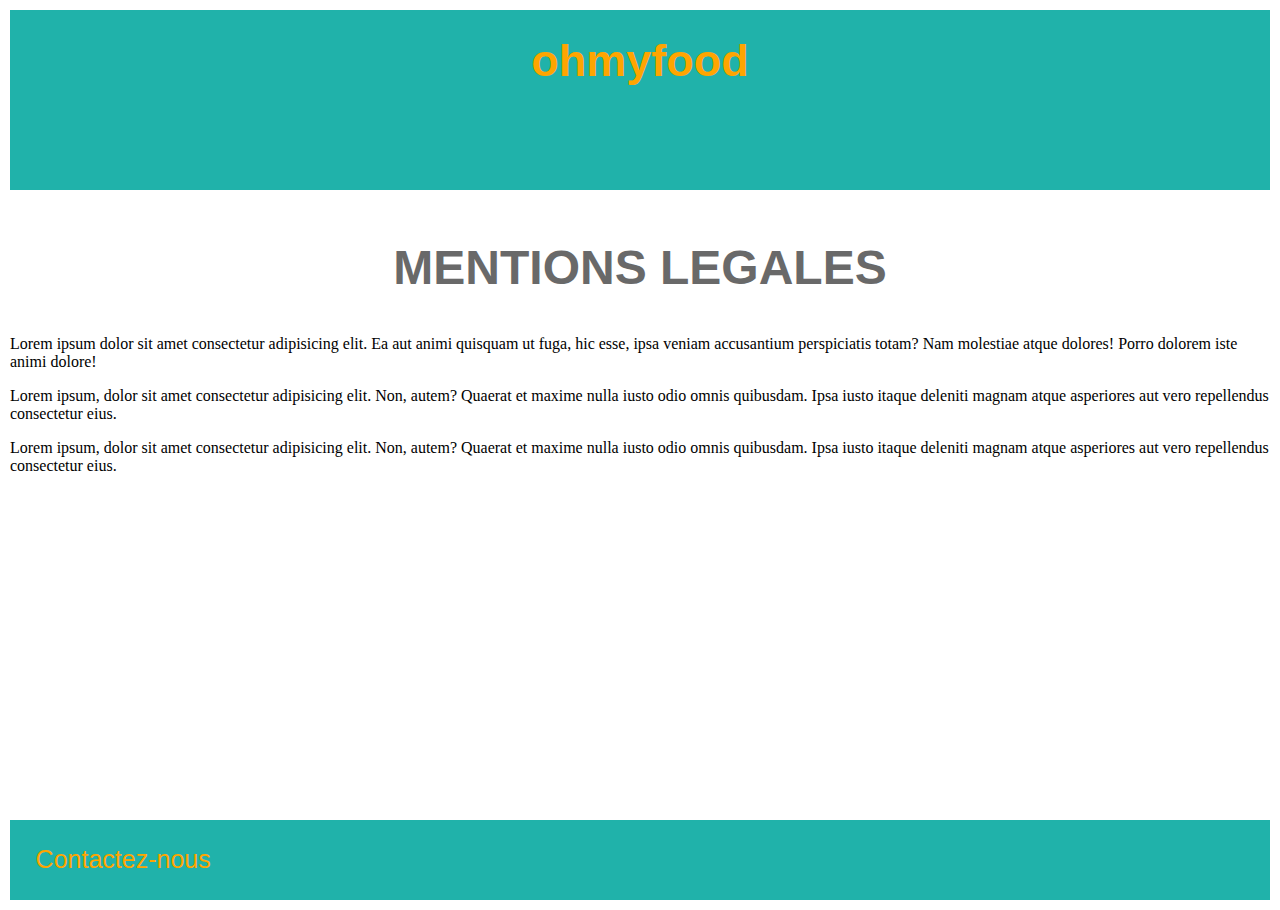
==== pages/mentions.html @ a00ac5cf "mentions légales et contact" ====
<!DOCTYPE html>
<html lang="fr">

<head>
    <meta charset="UTF-8">
    <meta name="viewport" content="width=device-width, initial-scale=1.0">
    <link rel="stylesheet" href="../styles/style.css">
    <title>OMF! Mentions Légales</title>
</head>

<body>

    <header>
        <h1 id="titre">ohmyfood</h1>
    </header>

    <main>
        <h2>MENTIONS LEGALES</h2>

        <p>Lorem ipsum dolor sit amet consectetur adipisicing elit. Ea aut animi quisquam ut fuga, hic esse, ipsa veniam
            accusantium perspiciatis totam? Nam molestiae atque dolores! Porro dolorem iste animi dolore!</p>

        <p>Lorem ipsum, dolor sit amet consectetur adipisicing elit. Non, autem? Quaerat et maxime nulla iusto odio
            omnis quibusdam. Ipsa iusto itaque deleniti magnam atque asperiores aut vero repellendus consectetur eius.
        </p>

        <p>Lorem ipsum, dolor sit amet consectetur adipisicing elit. Non, autem? Quaerat et maxime nulla iusto odio
            omnis quibusdam. Ipsa iusto itaque deleniti magnam atque asperiores aut vero repellendus consectetur eius.
        </p>


    </main>

    <footer>
        <a href="mailto:contact@ohmyfood.fr">Contactez-nous</a>
    </footer>

</body>

</html>
---- styles/style.css ----
html {
    height: 100%;
}

body {
    margin: 10px;
    height: 100%;
}

header {
    background-color: lightseagreen;
    height: 20%;
    text-align: center;
}

h2 {
    color: dimgrey;
    text-align: center;
    font-family: Arial, Helvetica, sans-serif;
    font-size: 3em;
    margin-top: 4%;
}

#titre {
    margin: auto;
    padding: 25px;
    color: orange;
    font-family: Arial, Helvetica, sans-serif;
    font-size: 45px;
}

#main-menu {
    display: flex;
    flex-direction: row;
    flex-wrap: wrap;
}

#main-menu img {
    width: 100%;
}

/* pages menus---------------------------------------------------------------------*/

table {
    width: 100%;
}

.prix {
    text-align: right;
}

/*pagemenu1*/

#note {
    background-color: #FBDFDC;
    margin: 0% 5%;
    padding: 2% 5%;
}

#titre-note {
    color: #35070C;
    font-family: cursive;
    font-size: 4em;
    margin: 0;
}

#note>figure, h3, h4 {
    text-align: center;
    margin: 0;
}

#note h4 {
    font-size: 3em;
    font-family: cursive;
    color: #35070C;
    margin: 2%;
}

.titre-menus {
    display: flex;
    flex-direction: row;
    justify-content: space-between;
    align-items: center;
}

.titre-menus img {
    width: 25%;
    height: fit-content;
}

#note>table {
    font-family: cursive;
    font-size: 2em;
    color: #35070C;
}

#note-de-fin{
    display: flex;
    flex-direction: row;
    justify-content: center;
    margin: 5%;
}

#note-de-fin img{
    width: 10%;
    height: 70px;
    align-self: center;
}

/*pagemenu2*/

#chic {
    background-color: #FDF5FE;
    margin: 0% 5%;
    padding: 2% 5%;
}

#titre-chic {
    color: #925CF8;
    font-family: Georgia, 'Times New Roman', Times, serif;
    font-size: 3em;
    margin: 0;
}

#chic>h3, h4 {
    text-align: center;
    margin: 4%;
}

#chic h3{
    background-image: linear-gradient(to right, #c67421, #d1673e, #d35f59, #cd5c71, #bf5f86, #b85d90, #ae5c9a, #a15da3, #9a57ac, #9051b6, #824ec0, #6d4ccc);
    background-size: 150%;
    background-repeat: no-repeat;
    -webkit-background-clip: text;
    -webkit-text-fill-color: transparent;
}

#chic>h4 {
    font-size: 2em;
    font-family: Georgia, 'Times New Roman', Times, serif;
    margin: 5%;
}

#entrees {
    font-family: Georgia, 'Times New Roman', Times, serif;
    font-size: 2em;
    color: #DC8628;
    margin: 3%;
}

#plats {
    font-family: Georgia, 'Times New Roman', Times, serif;
    font-size: 2em;
    color: #C0787F;
    margin: 3%;
}

#desserts {
    font-family: Georgia, 'Times New Roman', Times, serif;
    font-size: 2em;
    color: #925CF8;
    margin: 3%;
}

/*pagemenu3*/

#delice {
    background-color: #F9F9F9;
    margin: 0% 5%;
    padding: 2% 5%;
}

#delice>h3, h4 {
    text-align: center;
    margin: 3%;
}

#delice>h3 {
    font-family: cursive;
    color: #143FDD;
    font-size: 4em;
}

#delice h3{
    background-image: linear-gradient(to right, #103fdd, #0053e7, #0065ef, #0077f6, #0887fb);
    background-size: 100%;
    background-repeat: no-repeat;
    -webkit-background-clip: text;
    -webkit-text-fill-color: transparent;
}

#delice h4 {
    font-size: 2em;
    font-family: cursive;
    color: black;
    margin: 2%;
}

#delice>table {
    font-family: cursive;
    font-size: 2em;
    color: black;
}

/*pagemenu4*/

#palette {
    background-color: #FDFFFD;
    margin: 0% 5%;
    padding: 2% 5%;
}

#palette>h3, h4 {
    text-align: center;
    margin: 3%;
}

#palette>h3 {
    font-family: cursive;
    background-image: linear-gradient(to right, #3e923a, #6fae6b, #9dc99b, #cce4cc, #fdfffd);    
    background-size: 135%;
        -webkit-background-clip: text;
        -webkit-text-fill-color: transparent;
            font-size: 4.5em;
}

#palette h4 {
    font-size: 3em;
    font-family: cursive;
    color: black;
    margin: 2%;
}

#palette>table {
    font-family: cursive;
    font-size: 1em;
    color: black;
}

/*boutons---------------------------------------------------------------------------------*/

button {
    font-size: 1.8em;
    padding: 1% 5%;
    background-color: lightseagreen;
    color: orange;
    font-family: sans-serif;
    border-radius: 12px;
}

#prochainement {
    text-align: center;
}

/*footer démarre ici---------------------------------------------------------------------*/

footer {
    padding: 2% 2%;
    background-color: lightseagreen;
    position: fixed;
    bottom: 0;
    width: 94.4%;
    display: flex;
    flex-direction: row;
    justify-content: space-between;
}

footer>a {
    color: orange;
    font-family: sans-serif;
    font-size: 25px;
    text-decoration: none;
}

/*responsivité*/

@media screen and (min-width: 577px) {
    #main-menu {
        display: flex;
        flex-direction: row;
    }
    #main-menu a {
        width: 40%;
        padding: 5%;
    }
    main {
        margin-bottom: 10%;
    }
}

@media screen and (max-width: 576px) {
    #main-menu {
        display: flex;
        flex-direction: column;
    }
    #main-menu a {
        width: 65%;
        padding-top: 5%;
        align-self: center;
    }
    main {
        margin-bottom: 20%;
    }
    #prochainement {
        margin-top: 5%;
    }
}
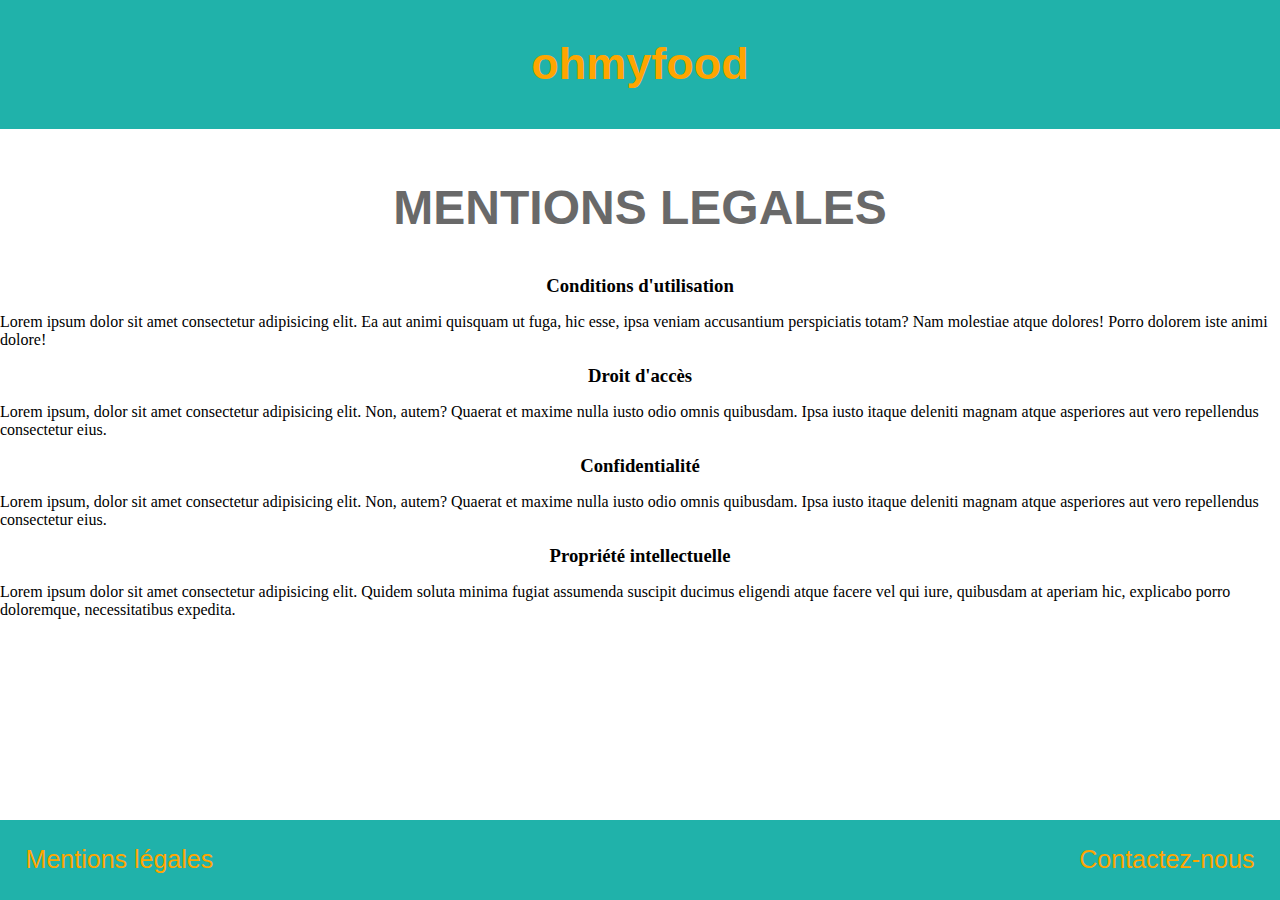
==== commit 95703bad: "refonte page accueil et liens" ====
--- a/pages/mentions.html
+++ b/pages/mentions.html
@@ -11,27 +11,38 @@
 <body>
 
     <header>
-        <h1 id="titre">ohmyfood</h1>
+        <a href="../index.html">
+            <h1 id="titre">ohmyfood</h1>
+        </a>
     </header>
 
     <main>
         <h2>MENTIONS LEGALES</h2>
 
+        <h3>Conditions d'utilisation</h3>
         <p>Lorem ipsum dolor sit amet consectetur adipisicing elit. Ea aut animi quisquam ut fuga, hic esse, ipsa veniam
             accusantium perspiciatis totam? Nam molestiae atque dolores! Porro dolorem iste animi dolore!</p>
 
+        <h3>Droit d'accès</h3>
         <p>Lorem ipsum, dolor sit amet consectetur adipisicing elit. Non, autem? Quaerat et maxime nulla iusto odio
             omnis quibusdam. Ipsa iusto itaque deleniti magnam atque asperiores aut vero repellendus consectetur eius.
         </p>
 
+        <h3>Confidentialité</h3>
         <p>Lorem ipsum, dolor sit amet consectetur adipisicing elit. Non, autem? Quaerat et maxime nulla iusto odio
             omnis quibusdam. Ipsa iusto itaque deleniti magnam atque asperiores aut vero repellendus consectetur eius.
         </p>
+
+        <h3>Propriété intellectuelle</h3>
+        <p>Lorem ipsum dolor sit amet consectetur adipisicing elit. Quidem soluta minima fugiat assumenda suscipit
+            ducimus eligendi atque facere vel qui iure, quibusdam at aperiam hic, explicabo porro doloremque,
+            necessitatibus expedita.</p>
 
 
     </main>
 
     <footer>
+        <a href="mentions.html"> Mentions légales</a>
         <a href="mailto:contact@ohmyfood.fr">Contactez-nous</a>
     </footer>
 
--- a/styles/style.css
+++ b/styles/style.css
@@ -3,15 +3,132 @@
 }
 
 body {
-    margin: 10px;
+    margin: 0;
     height: 100%;
 }
 
 header {
     background-color: lightseagreen;
-    height: 20%;
-    text-align: center;
-}
+    text-align: center;
+}
+
+#titre {
+    margin: auto;
+    padding: 3%;
+    color: orange;
+    font-family: Arial, Helvetica, sans-serif;
+    font-size: 45px;
+}
+
+a{
+    text-decoration: none;
+}
+
+#pagemenu1{
+    display: flex;
+    flex-direction: column;
+    align-items: center;
+    justify-content: center;
+    background-color: #FBDFDC;
+    width: 40%;
+    height: 500px;
+    margin-bottom: 5%;
+    text-decoration: none;
+    box-shadow: 10px 5px 5px grey;
+}
+
+#pagemenu1 img{
+    width: 15%;
+    height: 55px;
+}
+
+#pagemenu1 p{
+    font-family: cursive;
+    color: #35070C;
+    font-size: 2rem;
+    margin-top: 0%;
+    margin-bottom: 5%;
+}
+
+#pagemenu2{
+    display: flex;
+    flex-direction: column;
+    align-items: center;
+    justify-content: center;
+    background-color: #FDF5FE;
+    width: 40%;
+    height: 500px;
+    margin-bottom: 5%;
+    text-decoration: none;
+    box-shadow: 10px 5px 5px grey;
+}
+
+#pagemenu2 p{
+    font-family: Georgia, 'Times New Roman', Times, serif;
+    font-size: 2rem;
+    background-image: linear-gradient(to right, #c67421, #A56799, #6D4CCC);
+    background-size: 100%;
+    background-repeat: no-repeat;
+    -webkit-background-clip: text;
+    -webkit-text-fill-color: transparent;
+    margin-bottom: 0%;
+}
+
+#pagemenu3{
+    display: flex;
+    flex-direction: column;
+    align-items: center;
+    justify-content: center;
+    background-color: #F9F9F9;
+    width: 40%;
+    height: 500px;
+    text-decoration: none;
+    box-shadow: 10px 5px 5px grey;
+}
+
+#pagemenu3 p{
+    font-family: fantasy;
+    font-size: 2rem;
+    background-image: linear-gradient(to right, #103fdd, #259DF9);
+    background-size: 100%;
+    background-repeat: no-repeat;
+    -webkit-background-clip: text;
+    -webkit-text-fill-color: transparent;
+    margin-bottom: 0%;
+}
+
+#pagemenu4{
+    display: flex;
+    flex-direction: column;
+    align-items: center;
+    justify-content: center;
+    background-color: #FDFFFD;
+    width: 40%;
+    height: 500px;
+    text-decoration: none;
+    box-shadow: 10px 5px 5px grey;
+}
+
+#pagemenu4 p{
+    font-family: 'Gill Sans', 'Gill Sans MT', Calibri, 'Trebuchet MS', sans-serif;
+    font-size: 2rem; 
+    background-image: linear-gradient(to right, #41953C, #D5F9B4);    
+    background-size: 135%;
+        -webkit-background-clip: text;
+        -webkit-text-fill-color: transparent;
+        margin-bottom: 0%;
+}
+
+
+#index-menu {
+    display: flex;
+    flex-direction: row;
+    flex-wrap: wrap;
+    justify-content: space-around;
+    margin: 5%;
+}
+
+/* commun aux pages menus---------------------------------------------------------------------*/
 
 h2 {
     color: dimgrey;
@@ -20,26 +137,6 @@
     font-size: 3em;
     margin-top: 4%;
 }
-
-#titre {
-    margin: auto;
-    padding: 25px;
-    color: orange;
-    font-family: Arial, Helvetica, sans-serif;
-    font-size: 45px;
-}
-
-#main-menu {
-    display: flex;
-    flex-direction: row;
-    flex-wrap: wrap;
-}
-
-#main-menu img {
-    width: 100%;
-}
-
-/* pages menus---------------------------------------------------------------------*/
 
 table {
     width: 100%;
@@ -128,8 +225,8 @@
 }
 
 #chic h3{
-    background-image: linear-gradient(to right, #c67421, #d1673e, #d35f59, #cd5c71, #bf5f86, #b85d90, #ae5c9a, #a15da3, #9a57ac, #9051b6, #824ec0, #6d4ccc);
-    background-size: 150%;
+    background-image: linear-gradient(to right, #c67421, #A56799, #6D4CCC);
+    background-size: 90%;
     background-repeat: no-repeat;
     -webkit-background-clip: text;
     -webkit-text-fill-color: transparent;
@@ -176,13 +273,13 @@
 }
 
 #delice>h3 {
-    font-family: cursive;
+    font-family:fantasy;
     color: #143FDD;
     font-size: 4em;
 }
 
 #delice h3{
-    background-image: linear-gradient(to right, #103fdd, #0053e7, #0065ef, #0077f6, #0887fb);
+    background-image: linear-gradient(to right, #103fdd, #259DF9);
     background-size: 100%;
     background-repeat: no-repeat;
     -webkit-background-clip: text;
@@ -191,13 +288,13 @@
 
 #delice h4 {
     font-size: 2em;
-    font-family: cursive;
+    font-family: fantasy;
     color: black;
     margin: 2%;
 }
 
 #delice>table {
-    font-family: cursive;
+    font-family: fantasy;
     font-size: 2em;
     color: black;
 }
@@ -216,8 +313,8 @@
 }
 
 #palette>h3 {
-    font-family: cursive;
-    background-image: linear-gradient(to right, #3e923a, #6fae6b, #9dc99b, #cce4cc, #fdfffd);    
+    font-family: 'Gill Sans', 'Gill Sans MT', Calibri, 'Trebuchet MS', sans-serif;
+    background-image: linear-gradient(to right, #41953C, #D5F9B4);    
     background-size: 135%;
         -webkit-background-clip: text;
         -webkit-text-fill-color: transparent;
@@ -226,13 +323,13 @@
 
 #palette h4 {
     font-size: 3em;
-    font-family: cursive;
+    font-family: 'Gill Sans', 'Gill Sans MT', Calibri, 'Trebuchet MS', sans-serif;
     color: black;
     margin: 2%;
 }
 
 #palette>table {
-    font-family: cursive;
+    font-family: 'Gill Sans', 'Gill Sans MT', Calibri, 'Trebuchet MS', sans-serif;
     font-size: 1em;
     color: black;
 }
@@ -259,7 +356,7 @@
     background-color: lightseagreen;
     position: fixed;
     bottom: 0;
-    width: 94.4%;
+    width: 96%;
     display: flex;
     flex-direction: row;
     justify-content: space-between;
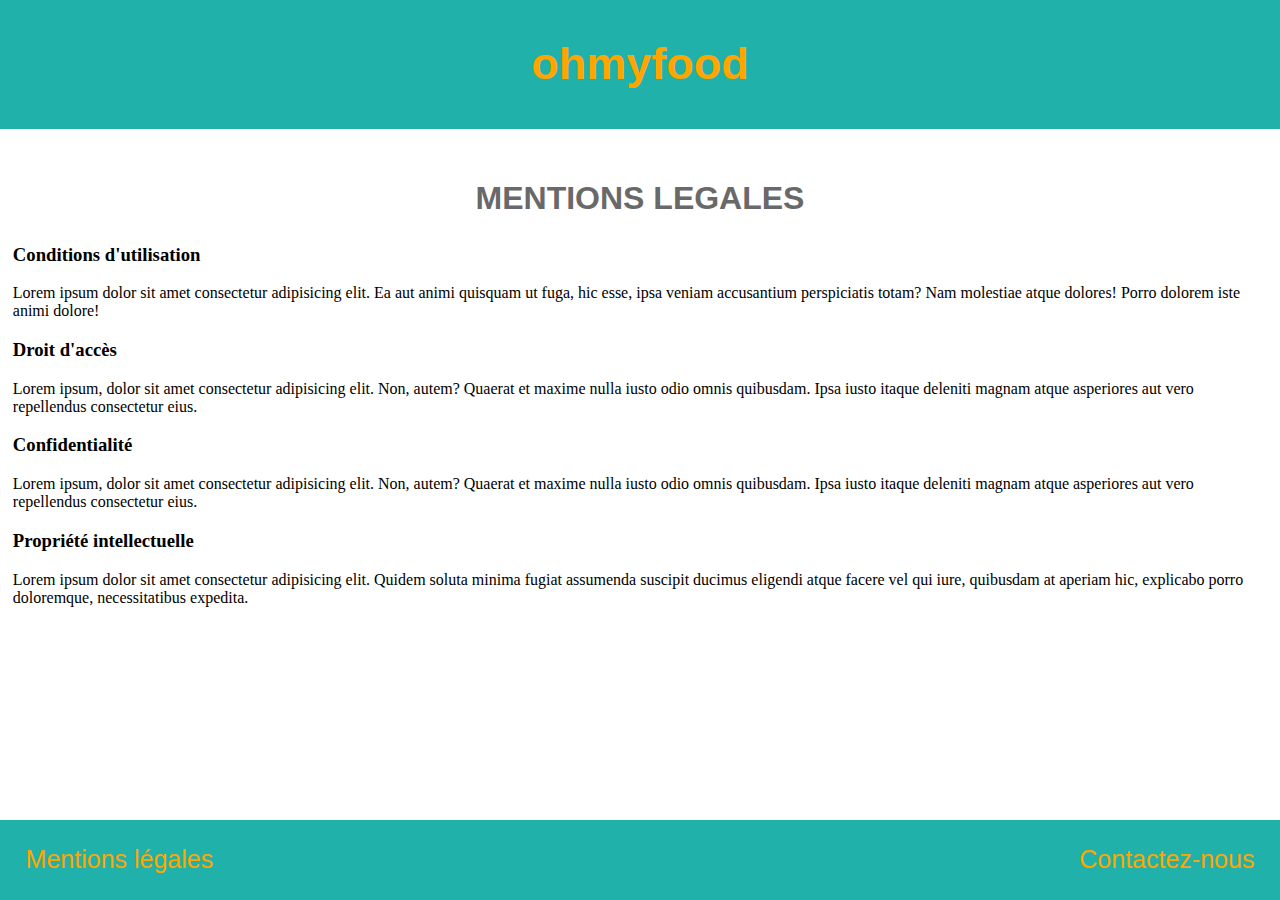
==== commit 0c7213b3: "ajout de commentaires et modifications page mentions" ====
--- a/pages/mentions.html
+++ b/pages/mentions.html
@@ -18,28 +18,33 @@
 
     <main>
         <h2>MENTIONS LEGALES</h2>
+        <div id="mentions">
+            <h3>Conditions d'utilisation</h3>
+            <p>Lorem ipsum dolor sit amet consectetur adipisicing elit. Ea aut animi quisquam ut fuga, hic esse, ipsa
+                veniam
+                accusantium perspiciatis totam? Nam molestiae atque dolores! Porro dolorem iste animi dolore!</p>
 
-        <h3>Conditions d'utilisation</h3>
-        <p>Lorem ipsum dolor sit amet consectetur adipisicing elit. Ea aut animi quisquam ut fuga, hic esse, ipsa veniam
-            accusantium perspiciatis totam? Nam molestiae atque dolores! Porro dolorem iste animi dolore!</p>
+            <h3>Droit d'accès</h3>
+            <p>Lorem ipsum, dolor sit amet consectetur adipisicing elit. Non, autem? Quaerat et maxime nulla iusto odio
+                omnis quibusdam. Ipsa iusto itaque deleniti magnam atque asperiores aut vero repellendus consectetur
+                eius.
+            </p>
 
-        <h3>Droit d'accès</h3>
-        <p>Lorem ipsum, dolor sit amet consectetur adipisicing elit. Non, autem? Quaerat et maxime nulla iusto odio
-            omnis quibusdam. Ipsa iusto itaque deleniti magnam atque asperiores aut vero repellendus consectetur eius.
-        </p>
+            <h3>Confidentialité</h3>
+            <p>Lorem ipsum, dolor sit amet consectetur adipisicing elit. Non, autem? Quaerat et maxime nulla iusto odio
+                omnis quibusdam. Ipsa iusto itaque deleniti magnam atque asperiores aut vero repellendus consectetur
+                eius.
+            </p>
 
-        <h3>Confidentialité</h3>
-        <p>Lorem ipsum, dolor sit amet consectetur adipisicing elit. Non, autem? Quaerat et maxime nulla iusto odio
-            omnis quibusdam. Ipsa iusto itaque deleniti magnam atque asperiores aut vero repellendus consectetur eius.
-        </p>
-
-        <h3>Propriété intellectuelle</h3>
-        <p>Lorem ipsum dolor sit amet consectetur adipisicing elit. Quidem soluta minima fugiat assumenda suscipit
-            ducimus eligendi atque facere vel qui iure, quibusdam at aperiam hic, explicabo porro doloremque,
-            necessitatibus expedita.</p>
-
+            <h3>Propriété intellectuelle</h3>
+            <p>Lorem ipsum dolor sit amet consectetur adipisicing elit. Quidem soluta minima fugiat assumenda suscipit
+                ducimus eligendi atque facere vel qui iure, quibusdam at aperiam hic, explicabo porro doloremque,
+                necessitatibus expedita.</p>
+        </div>
 
     </main>
+
+    <div class="space"></div>
 
     <footer>
         <a href="mentions.html"> Mentions légales</a>
--- a/styles/style.css
+++ b/styles/style.css
@@ -1,404 +1,522 @@
+@charset "UTF-8";
 html {
-    height: 100%;
-}
-
-body {
-    margin: 0;
-    height: 100%;
+  height: 100%;
+}
+html body {
+  margin: 0;
+  height: 100%;
 }
 
 header {
-    background-color: lightseagreen;
-    text-align: center;
-}
-
-#titre {
-    margin: auto;
-    padding: 3%;
-    color: orange;
-    font-family: Arial, Helvetica, sans-serif;
-    font-size: 45px;
-}
-
-a{
-    text-decoration: none;
-}
-
-#pagemenu1{
+  background-color: lightseagreen;
+  text-align: center;
+}
+header a {
+  text-decoration: none;
+}
+header a #titre {
+  margin: auto;
+  padding: 3%;
+  color: orange;
+  font-family: Arial, Helvetica, sans-serif;
+  font-size: 45px;
+}
+
+/*Page d'accueil----------------------------*/
+#pagemenu1, #pagemenu4, #pagemenu3, #pagemenu2 {
+  display: flex;
+  flex-direction: column;
+  align-items: center;
+  justify-content: center;
+  background-color: #FBDFDC;
+  width: 40%;
+  height: 500px;
+  margin-bottom: 5%;
+  text-decoration: none;
+  box-shadow: 10px 5px 5px grey;
+}
+#pagemenu1 img, #pagemenu4 img, #pagemenu3 img, #pagemenu2 img {
+  width: 15%;
+  height: 55px;
+}
+#pagemenu1 p, #pagemenu4 p, #pagemenu3 p, #pagemenu2 p {
+  font-family: "Parisienne", cursive;
+  color: #35070C;
+  font-size: 2rem;
+  margin-top: 0%;
+  margin-bottom: 5%;
+  width: 100%;
+  text-align: center;
+}
+
+#pagemenu2 {
+  background-color: #FDF5FE;
+}
+#pagemenu2 p {
+  font-family: "Abel", sans-serif;
+  font-size: 2rem;
+  background-image: linear-gradient(to right, #c67421, #A56799, #6D4CCC);
+  background-size: 100%;
+  background-repeat: no-repeat;
+  -webkit-background-clip: text;
+  -webkit-text-fill-color: transparent;
+}
+
+#pagemenu3 {
+  background-color: #F9F9F9;
+}
+#pagemenu3 p {
+  font-family: "Dancing Script", cursive;
+  font-size: 2rem;
+  background-image: linear-gradient(to right, #103fdd, #259DF9);
+  background-size: 100%;
+  background-repeat: no-repeat;
+  -webkit-background-clip: text;
+  -webkit-text-fill-color: transparent;
+}
+
+#pagemenu4 {
+  background-color: #FDFFFD;
+}
+#pagemenu4 p {
+  font-family: "Balsamiq Sans", cursive;
+  font-size: 2rem;
+  background-image: linear-gradient(to right, #41953C, #D5F9B4);
+  background-size: 135%;
+  -webkit-background-clip: text;
+  -webkit-text-fill-color: transparent;
+  margin-bottom: 0%;
+}
+
+#index-menu {
+  display: flex;
+  flex-direction: row;
+  flex-wrap: wrap;
+  justify-content: space-around;
+  margin: 5%;
+}
+
+/* commun aux pages menus---------------------------------------------------------------------*/
+h2 {
+  color: dimgrey;
+  text-align: center;
+  font-family: Arial, Helvetica, sans-serif;
+  font-size: 2rem;
+  margin-top: 4%;
+}
+
+table {
+  width: 100%;
+}
+table .prix {
+  text-align: right;
+}
+
+.space {
+  height: 25%;
+}
+
+/*pagemenu1--------------------------------------------------------*/
+#note {
+  background-color: #FBDFDC;
+  margin-left: 5%;
+  margin-right: 5%;
+  padding: 2% 5%;
+}
+#note #titre-note {
+  color: #35070C;
+  font-family: "Parisienne", cursive;
+  font-size: 4rem;
+  margin: 0;
+}
+#note figure, #note h3, #note h4 {
+  text-align: center;
+  margin: 0;
+}
+#note h4 {
+  font-size: 3rem;
+  font-family: "Parisienne", cursive;
+  color: #35070C;
+  margin: 2%;
+}
+#note table {
+  font-family: "Parisienne", cursive;
+  font-size: 2rem;
+  color: #35070C;
+}
+#note #note-de-fin {
+  display: flex;
+  flex-direction: row;
+  justify-content: center;
+  margin: 5%;
+}
+#note #note-de-fin img {
+  width: 10%;
+  height: 70px;
+  align-self: center;
+}
+
+.titre-menus {
+  display: flex;
+  flex-direction: row;
+  justify-content: space-between;
+  align-items: center;
+}
+.titre-menus img {
+  width: 25%;
+  height: fit-content;
+}
+
+/*pagemenu2------------------------------------------*/
+#chic {
+  background-color: #FDF5FE;
+  margin-left: 5%;
+  margin-right: 5%;
+  padding: 2% 5%;
+}
+#chic #titre-chic {
+  color: #925CF8;
+  font-family: "Abel", sans-serif;
+  font-size: 3rem;
+  margin: 0;
+}
+#chic h3, #chic h4 {
+  text-align: center;
+  margin: 4%;
+}
+#chic h3 {
+  background-image: linear-gradient(to right, #c67421, #A56799, #6D4CCC);
+  background-size: 90%;
+  background-repeat: no-repeat;
+  -webkit-background-clip: text;
+  -webkit-text-fill-color: transparent;
+}
+#chic h4 {
+  font-size: 2rem;
+  font-family: "Abel", sans-serif;
+  margin: 5%;
+}
+#chic #entrees {
+  font-family: "Abel", sans-serif;
+  font-size: 2rem;
+  color: #DC8628;
+  margin: 3%;
+}
+#chic #entrees table {
+  width: 87%;
+  font-size: 1rem;
+  margin-left: 7%;
+}
+#chic #plats {
+  font-family: "Abel", sans-serif;
+  font-size: 2rem;
+  color: #C0787F;
+  margin: 3%;
+}
+#chic #plats table {
+  width: 87%;
+  font-size: 1rem;
+  margin-left: 7%;
+}
+#chic #desserts {
+  font-family: "Abel", sans-serif;
+  font-size: 2rem;
+  color: #925CF8;
+  margin: 3%;
+}
+#chic #desserts table {
+  width: 87%;
+  font-size: 1rem;
+  margin-left: 7%;
+}
+
+/*pagemenu3----------------------------------------------*/
+#delice {
+  background-color: #F9F9F9;
+  margin-left: 5%;
+  margin-right: 5%;
+  padding: 2% 5%;
+}
+#delice h3, #delice h4 {
+  text-align: center;
+  margin: 3%;
+}
+#delice h3 {
+  font-family: "Dancing Script", cursive;
+  color: #143FDD;
+  font-size: 4rem;
+  background-image: linear-gradient(to right, #103fdd, #259DF9);
+  background-size: 100%;
+  background-repeat: no-repeat;
+  -webkit-background-clip: text;
+  -webkit-text-fill-color: transparent;
+}
+#delice h4 {
+  font-size: 2rem;
+  font-family: "Dancing Script", cursive;
+  color: black;
+  margin: 2%;
+}
+#delice table {
+  font-family: "Dancing Script", cursive;
+  font-size: 2rem;
+  color: black;
+  width: 87%;
+  font-size: 1rem;
+  margin-left: 7%;
+}
+
+/*pagemenu4----------------------------------------*/
+#palette {
+  background-color: #FDFFFD;
+  margin-left: 5%;
+  margin-right: 5%;
+  padding: 2% 5%;
+}
+#palette h3, #palette h4 {
+  text-align: center;
+  margin: 3%;
+}
+#palette h3 {
+  font-family: "Balsamiq Sans", cursive;
+  background-image: linear-gradient(to right, #41953C, #D5F9B4);
+  background-size: 135%;
+  -webkit-background-clip: text;
+  -webkit-text-fill-color: transparent;
+  font-size: 4.5rem;
+}
+#palette h4 {
+  font-size: 2rem;
+  font-weight: normal;
+  font-family: "Balsamiq Sans", cursive;
+  color: black;
+  margin: 2%;
+}
+#palette table {
+  font-family: "Balsamiq Sans", cursive;
+  font-size: 1rem;
+  color: black;
+  width: 87%;
+  font-size: 1rem;
+  margin-left: 7%;
+}
+
+/*page mentions légales-----------------------------------------------------*/
+#mentions {
+  margin: 1%;
+}
+
+/*Les boutons----------------------------------------------------------------*/
+#prochainement {
+  text-align: center;
+  display: flex;
+  justify-content: center;
+}
+#prochainement p {
+  font-size: 1.8rem;
+  padding: 1% 5%;
+  background-color: lightseagreen;
+  color: orange;
+  font-family: sans-serif;
+  border-radius: 12px;
+  margin-bottom: 10%;
+}
+#prochainement #point-1 {
+  animation: point 1s ease-in-out alternate infinite;
+  animation-fill-mode: backwards;
+  animation-delay: 0.2s;
+}
+#prochainement #point-2 {
+  animation: point 1s ease-in-out alternate infinite;
+  animation-fill-mode: backwards;
+  animation-delay: 0.4s;
+}
+#prochainement #point-3 {
+  animation: point 1s ease-in-out alternate infinite;
+  animation-fill-mode: backwards;
+  animation-delay: 0.6s;
+}
+
+@keyframes point {
+  0% {
+    transform: translateY(30px);
+    opacity: 100%;
+  }
+  100% {
+    transform: translateY(-30px);
+    opacity: 0%;
+  }
+}
+/*Animations des catégories de menus---------------------------------------*/
+.underline {
+  position: relative;
+  text-decoration: none;
+  display: inline-block;
+}
+.underline-note:after {
+  border-bottom: solid 3px #35070C;
+}
+.underline-chic-orange:after {
+  border-bottom: solid 3px #DC8628;
+}
+.underline-chic-rose:after {
+  border-bottom: solid 3px #C0787F;
+}
+.underline-chic-violet:after {
+  border-bottom: solid 3px #925CF8;
+}
+.underline-delice-bleu1:after {
+  border-bottom: solid 3px #123FDD;
+}
+.underline-delice-bleu2:after {
+  border-bottom: solid 3px #0870F3;
+}
+.underline-delice-bleu3:after {
+  border-bottom: solid 3px #279DF9;
+}
+.underline-palette:after {
+  border-bottom: solid 3px #7AC65A;
+}
+.underline:after {
+  display: block;
+  content: "";
+  transform: scaleX(0);
+  transition: transform 500ms ease-in-out;
+  transform-origin: 100% 50%;
+}
+.underline:hover:after {
+  transform: scaleX(1);
+  transform-origin: 0 50%;
+}
+
+/*footer et ses animations---------------------------------------------------------------------*/
+footer {
+  width: 100%;
+  background-color: lightseagreen;
+  display: flex;
+  justify-content: space-between;
+  position: fixed;
+  bottom: 0;
+}
+footer a {
+  padding: 2% 2%;
+  color: orange;
+  font-family: sans-serif;
+  font-size: 25px;
+  text-decoration: none;
+}
+footer a:hover {
+  animation-duration: 500ms;
+  animation-name: shake;
+  animation-iteration-count: infinite;
+}
+
+@keyframes shake {
+  0% {
+    transform: translate(1px, 1px) rotate(0deg);
+  }
+  10% {
+    transform: translate(-1px, -2px) rotate(-1deg);
+  }
+  20% {
+    transform: translate(-3px, 0px) rotate(1deg);
+  }
+  30% {
+    transform: translate(3px, 2px) rotate(0deg);
+  }
+  40% {
+    transform: translate(1px, -1px) rotate(1deg);
+  }
+  50% {
+    transform: translate(-1px, 2px) rotate(-1deg);
+  }
+  60% {
+    transform: translate(-3px, 1px) rotate(0deg);
+  }
+  70% {
+    transform: translate(3px, 1px) rotate(-1deg);
+  }
+  80% {
+    transform: translate(-1px, -1px) rotate(1deg);
+  }
+  90% {
+    transform: translate(1px, 2px) rotate(0deg);
+  }
+  100% {
+    transform: translate(1px, -2px) rotate(-1deg);
+  }
+}
+#index-menu {
+  display: flex;
+  flex-direction: row;
+}
+#index-menu a {
+  width: 40%;
+}
+
+.zoom:hover img, .zoom:hover p {
+  transition: 1s;
+  opacity: 0.5;
+  transform: scale(1.5);
+}
+
+/*responsive criteres mobiles------------------------------------------------------*/
+@media screen and (max-width: 600px) {
+  .titre-menus {
+    justify-content: center;
+  }
+
+  #index-menu {
+    display: flex;
+    flex-direction: column;
+  }
+
+  #index-menu a {
+    width: 100%;
+    padding-top: 5%;
+    align-self: center;
+  }
+
+  main {
+    margin-bottom: 20%;
+    margin-top: 5%;
+  }
+
+  #prochainement {
+    margin-top: 5%;
+    width: 100%;
+  }
+
+  footer {
     display: flex;
     flex-direction: column;
     align-items: center;
-    justify-content: center;
-    background-color: #FBDFDC;
-    width: 40%;
-    height: 500px;
-    margin-bottom: 5%;
-    text-decoration: none;
-    box-shadow: 10px 5px 5px grey;
-}
-
-#pagemenu1 img{
-    width: 15%;
-    height: 55px;
-}
-
-#pagemenu1 p{
-    font-family: cursive;
-    color: #35070C;
-    font-size: 2rem;
-    margin-top: 0%;
-    margin-bottom: 5%;
-}
-
-#pagemenu2{
-    display: flex;
-    flex-direction: column;
-    align-items: center;
-    justify-content: center;
-    background-color: #FDF5FE;
-    width: 40%;
-    height: 500px;
-    margin-bottom: 5%;
-    text-decoration: none;
-    box-shadow: 10px 5px 5px grey;
-}
-
-#pagemenu2 p{
-    font-family: Georgia, 'Times New Roman', Times, serif;
-    font-size: 2rem;
-    background-image: linear-gradient(to right, #c67421, #A56799, #6D4CCC);
-    background-size: 100%;
-    background-repeat: no-repeat;
-    -webkit-background-clip: text;
-    -webkit-text-fill-color: transparent;
-    margin-bottom: 0%;
-}
-
-#pagemenu3{
-    display: flex;
-    flex-direction: column;
-    align-items: center;
-    justify-content: center;
-    background-color: #F9F9F9;
-    width: 40%;
-    height: 500px;
-    text-decoration: none;
-    box-shadow: 10px 5px 5px grey;
-}
-
-#pagemenu3 p{
-    font-family: fantasy;
-    font-size: 2rem;
-    background-image: linear-gradient(to right, #103fdd, #259DF9);
-    background-size: 100%;
-    background-repeat: no-repeat;
-    -webkit-background-clip: text;
-    -webkit-text-fill-color: transparent;
-    margin-bottom: 0%;
-}
-
-#pagemenu4{
-    display: flex;
-    flex-direction: column;
-    align-items: center;
-    justify-content: center;
-    background-color: #FDFFFD;
-    width: 40%;
-    height: 500px;
-    text-decoration: none;
-    box-shadow: 10px 5px 5px grey;
-}
-
-#pagemenu4 p{
-    font-family: 'Gill Sans', 'Gill Sans MT', Calibri, 'Trebuchet MS', sans-serif;
-    font-size: 2rem; 
-    background-image: linear-gradient(to right, #41953C, #D5F9B4);    
-    background-size: 135%;
-        -webkit-background-clip: text;
-        -webkit-text-fill-color: transparent;
-        margin-bottom: 0%;
-}
-
-
-#index-menu {
-    display: flex;
-    flex-direction: row;
-    flex-wrap: wrap;
-    justify-content: space-around;
-    margin: 5%;
-}
-
-/* commun aux pages menus---------------------------------------------------------------------*/
-
-h2 {
-    color: dimgrey;
-    text-align: center;
-    font-family: Arial, Helvetica, sans-serif;
-    font-size: 3em;
-    margin-top: 4%;
-}
-
-table {
-    width: 100%;
-}
-
-.prix {
-    text-align: right;
-}
-
-/*pagemenu1*/
-
-#note {
-    background-color: #FBDFDC;
-    margin: 0% 5%;
-    padding: 2% 5%;
-}
-
-#titre-note {
-    color: #35070C;
-    font-family: cursive;
-    font-size: 4em;
-    margin: 0;
-}
-
-#note>figure, h3, h4 {
-    text-align: center;
-    margin: 0;
-}
-
-#note h4 {
-    font-size: 3em;
-    font-family: cursive;
-    color: #35070C;
-    margin: 2%;
-}
-
-.titre-menus {
-    display: flex;
-    flex-direction: row;
-    justify-content: space-between;
-    align-items: center;
-}
-
-.titre-menus img {
-    width: 25%;
-    height: fit-content;
-}
-
-#note>table {
-    font-family: cursive;
-    font-size: 2em;
-    color: #35070C;
-}
-
-#note-de-fin{
-    display: flex;
-    flex-direction: row;
-    justify-content: center;
-    margin: 5%;
-}
-
-#note-de-fin img{
-    width: 10%;
-    height: 70px;
-    align-self: center;
-}
-
-/*pagemenu2*/
-
-#chic {
-    background-color: #FDF5FE;
-    margin: 0% 5%;
-    padding: 2% 5%;
-}
-
-#titre-chic {
-    color: #925CF8;
-    font-family: Georgia, 'Times New Roman', Times, serif;
-    font-size: 3em;
-    margin: 0;
-}
-
-#chic>h3, h4 {
-    text-align: center;
-    margin: 4%;
-}
-
-#chic h3{
-    background-image: linear-gradient(to right, #c67421, #A56799, #6D4CCC);
-    background-size: 90%;
-    background-repeat: no-repeat;
-    -webkit-background-clip: text;
-    -webkit-text-fill-color: transparent;
-}
-
-#chic>h4 {
-    font-size: 2em;
-    font-family: Georgia, 'Times New Roman', Times, serif;
-    margin: 5%;
-}
-
-#entrees {
-    font-family: Georgia, 'Times New Roman', Times, serif;
-    font-size: 2em;
-    color: #DC8628;
-    margin: 3%;
-}
-
-#plats {
-    font-family: Georgia, 'Times New Roman', Times, serif;
-    font-size: 2em;
-    color: #C0787F;
-    margin: 3%;
-}
-
-#desserts {
-    font-family: Georgia, 'Times New Roman', Times, serif;
-    font-size: 2em;
-    color: #925CF8;
-    margin: 3%;
-}
-
-/*pagemenu3*/
-
-#delice {
-    background-color: #F9F9F9;
-    margin: 0% 5%;
-    padding: 2% 5%;
-}
-
-#delice>h3, h4 {
-    text-align: center;
-    margin: 3%;
-}
-
-#delice>h3 {
-    font-family:fantasy;
-    color: #143FDD;
-    font-size: 4em;
-}
-
-#delice h3{
-    background-image: linear-gradient(to right, #103fdd, #259DF9);
-    background-size: 100%;
-    background-repeat: no-repeat;
-    -webkit-background-clip: text;
-    -webkit-text-fill-color: transparent;
-}
-
-#delice h4 {
-    font-size: 2em;
-    font-family: fantasy;
-    color: black;
-    margin: 2%;
-}
-
-#delice>table {
-    font-family: fantasy;
-    font-size: 2em;
-    color: black;
-}
-
-/*pagemenu4*/
-
-#palette {
-    background-color: #FDFFFD;
-    margin: 0% 5%;
-    padding: 2% 5%;
-}
-
-#palette>h3, h4 {
-    text-align: center;
-    margin: 3%;
-}
-
-#palette>h3 {
-    font-family: 'Gill Sans', 'Gill Sans MT', Calibri, 'Trebuchet MS', sans-serif;
-    background-image: linear-gradient(to right, #41953C, #D5F9B4);    
-    background-size: 135%;
-        -webkit-background-clip: text;
-        -webkit-text-fill-color: transparent;
-            font-size: 4.5em;
-}
-
-#palette h4 {
-    font-size: 3em;
-    font-family: 'Gill Sans', 'Gill Sans MT', Calibri, 'Trebuchet MS', sans-serif;
-    color: black;
-    margin: 2%;
-}
-
-#palette>table {
-    font-family: 'Gill Sans', 'Gill Sans MT', Calibri, 'Trebuchet MS', sans-serif;
-    font-size: 1em;
-    color: black;
-}
-
-/*boutons---------------------------------------------------------------------------------*/
-
-button {
-    font-size: 1.8em;
-    padding: 1% 5%;
-    background-color: lightseagreen;
-    color: orange;
-    font-family: sans-serif;
-    border-radius: 12px;
-}
-
-#prochainement {
-    text-align: center;
-}
-
-/*footer démarre ici---------------------------------------------------------------------*/
-
-footer {
-    padding: 2% 2%;
-    background-color: lightseagreen;
-    position: fixed;
-    bottom: 0;
-    width: 96%;
-    display: flex;
-    flex-direction: row;
-    justify-content: space-between;
-}
-
-footer>a {
-    color: orange;
-    font-family: sans-serif;
-    font-size: 25px;
-    text-decoration: none;
-}
-
-/*responsivité*/
-
-@media screen and (min-width: 577px) {
-    #main-menu {
-        display: flex;
-        flex-direction: row;
-    }
-    #main-menu a {
-        width: 40%;
-        padding: 5%;
-    }
-    main {
-        margin-bottom: 10%;
-    }
-}
-
-@media screen and (max-width: 576px) {
-    #main-menu {
-        display: flex;
-        flex-direction: column;
-    }
-    #main-menu a {
-        width: 65%;
-        padding-top: 5%;
-        align-self: center;
-    }
-    main {
-        margin-bottom: 20%;
-    }
-    #prochainement {
-        margin-top: 5%;
-    }
-}+  }
+
+  .disappear, h2 {
+    display: none;
+  }
+
+  h3, h4, .underline {
+    font-size: 2rem !important;
+  }
+
+  td {
+    font-size: 1rem;
+  }
+
+  table {
+    width: 100% !important;
+    margin: 0 !important;
+  }
+
+  #palette {
+    padding: 2% 0%;
+  }
+
+  h4 {
+    margin-top: 10% !important;
+  }
+}
+
+/*# sourceMappingURL=style.css.map */
